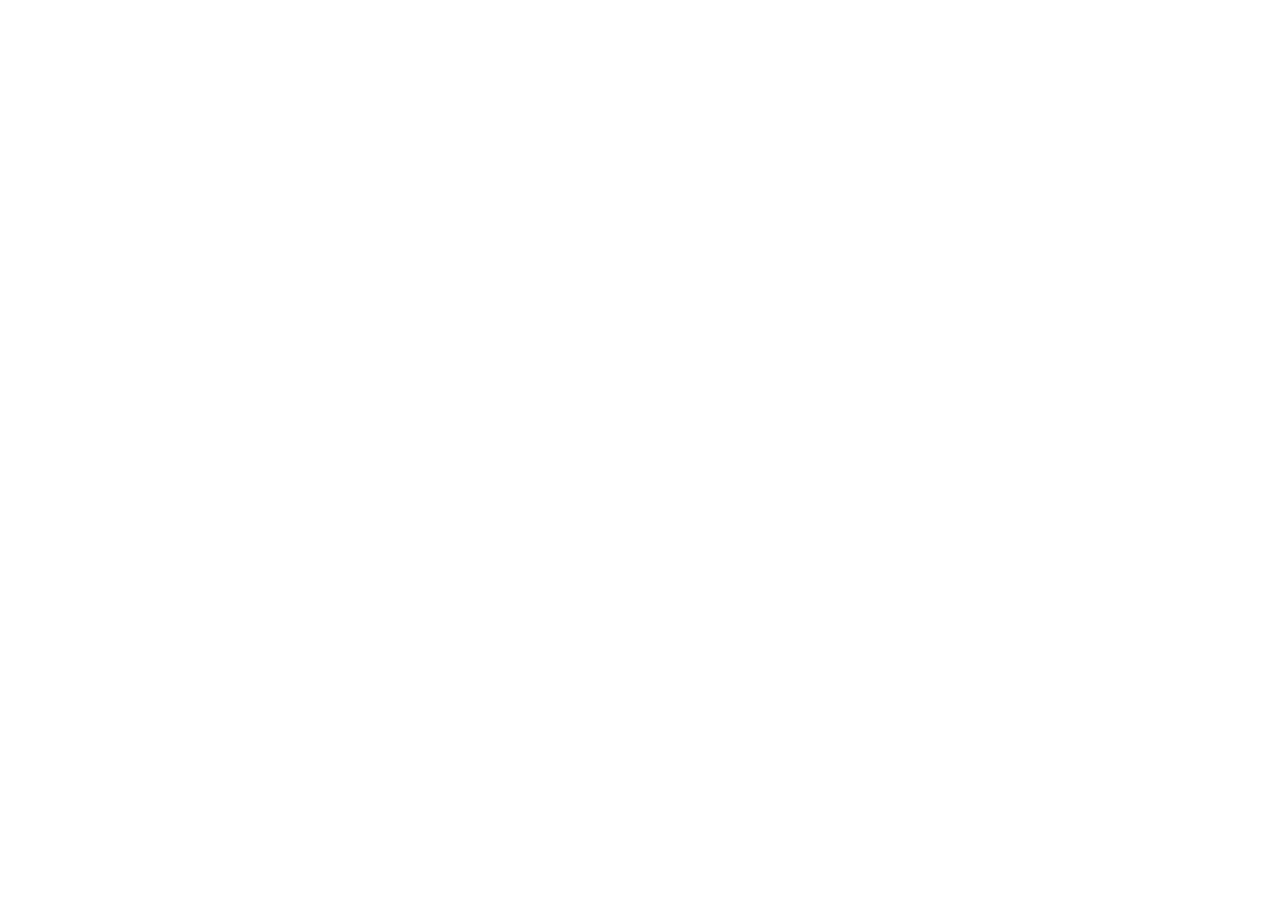
==== index.html @ e88a52ca "first commit" ====
<!doctype html>
<html>
	<head>
		<meta charset="utf-8" />
		<meta name="viewport" content="width=device-width, initial-scale=1" />
		
		<link rel="modulepreload" href="/ghep-da/_app/immutable/entry/start.B8akgxy8.js">
		<link rel="modulepreload" href="/ghep-da/_app/immutable/chunks/RvyqiwTi.js">
		<link rel="modulepreload" href="/ghep-da/_app/immutable/chunks/qVnacgpW.js">
		<link rel="modulepreload" href="/ghep-da/_app/immutable/chunks/nzvyoVDv.js">
		<link rel="modulepreload" href="/ghep-da/_app/immutable/entry/app._p0578_1.js">
		<link rel="modulepreload" href="/ghep-da/_app/immutable/chunks/DMdN1Bwp.js">
		<link rel="modulepreload" href="/ghep-da/_app/immutable/chunks/BqWfTajJ.js">
		<link rel="modulepreload" href="/ghep-da/_app/immutable/chunks/BIAjFwUL.js">
		<link rel="modulepreload" href="/ghep-da/_app/immutable/chunks/Cmm3eBKK.js">
	</head>
	<body data-sveltekit-preload-data="hover">
		<div style="display: contents">
			<script>
				{
					__sveltekit_5ertg0 = {
						base: "/ghep-da",
						assets: "/ghep-da"
					};

					const element = document.currentScript.parentElement;

					Promise.all([
						import("/ghep-da/_app/immutable/entry/start.B8akgxy8.js"),
						import("/ghep-da/_app/immutable/entry/app._p0578_1.js")
					]).then(([kit, app]) => {
						kit.start(app, element);
					});
				}
			</script>
		</div>
	</body>
</html>
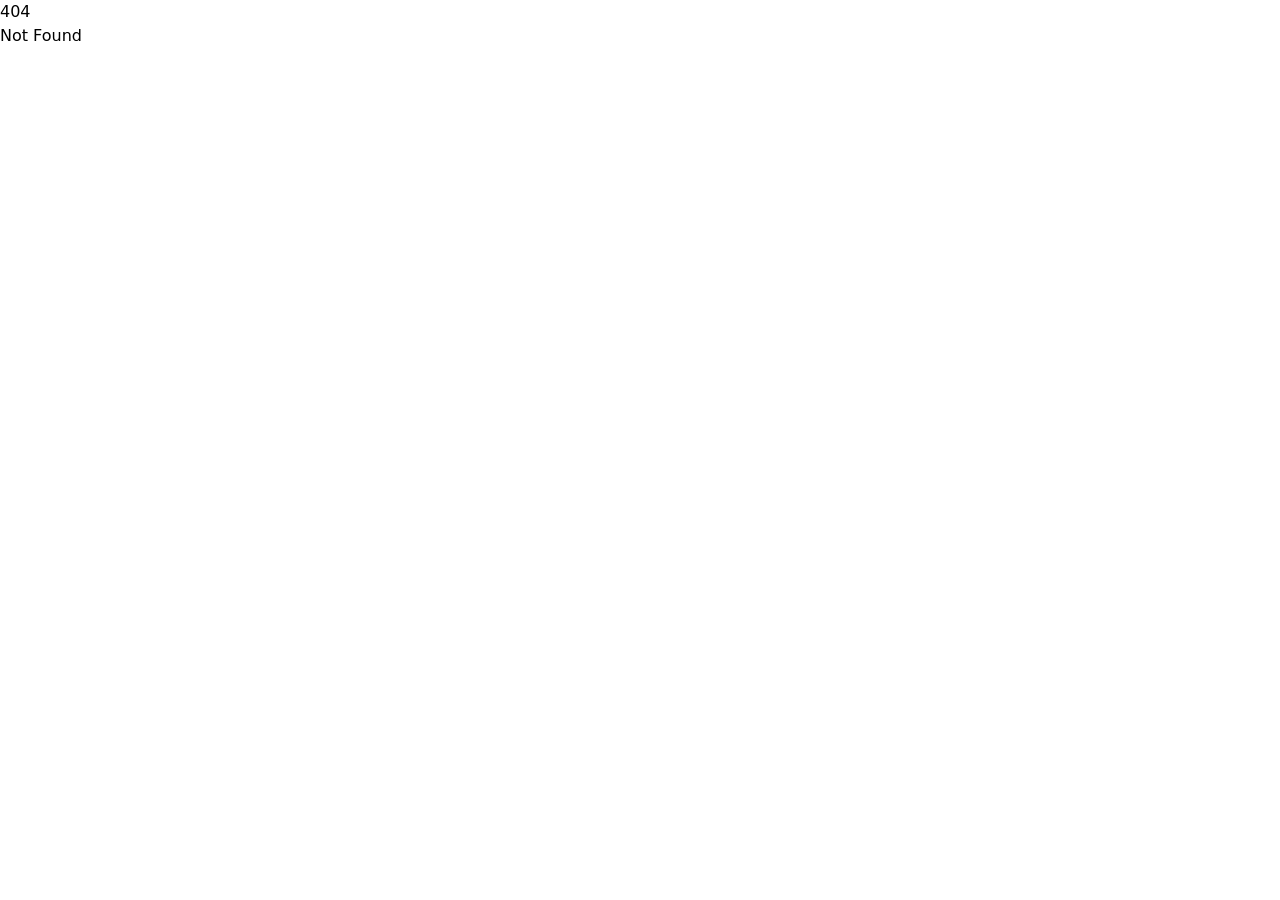
==== commit d057e265: "event 1-5-2026" ====
--- a/index.html
+++ b/index.html
@@ -4,30 +4,29 @@
 		<meta charset="utf-8" />
 		<meta name="viewport" content="width=device-width, initial-scale=1" />
 		
-		<link rel="modulepreload" href="/ghep-da/_app/immutable/entry/start.B8akgxy8.js">
-		<link rel="modulepreload" href="/ghep-da/_app/immutable/chunks/RvyqiwTi.js">
-		<link rel="modulepreload" href="/ghep-da/_app/immutable/chunks/qVnacgpW.js">
-		<link rel="modulepreload" href="/ghep-da/_app/immutable/chunks/nzvyoVDv.js">
-		<link rel="modulepreload" href="/ghep-da/_app/immutable/entry/app._p0578_1.js">
-		<link rel="modulepreload" href="/ghep-da/_app/immutable/chunks/DMdN1Bwp.js">
-		<link rel="modulepreload" href="/ghep-da/_app/immutable/chunks/BqWfTajJ.js">
-		<link rel="modulepreload" href="/ghep-da/_app/immutable/chunks/BIAjFwUL.js">
-		<link rel="modulepreload" href="/ghep-da/_app/immutable/chunks/Cmm3eBKK.js">
+		<link rel="modulepreload" href="/_app/immutable/entry/start.GFQPeJXT.js">
+		<link rel="modulepreload" href="/_app/immutable/chunks/DWwSs8hM.js">
+		<link rel="modulepreload" href="/_app/immutable/chunks/qVnacgpW.js">
+		<link rel="modulepreload" href="/_app/immutable/chunks/nzvyoVDv.js">
+		<link rel="modulepreload" href="/_app/immutable/entry/app.C7_nuBjX.js">
+		<link rel="modulepreload" href="/_app/immutable/chunks/DMdN1Bwp.js">
+		<link rel="modulepreload" href="/_app/immutable/chunks/BqWfTajJ.js">
+		<link rel="modulepreload" href="/_app/immutable/chunks/BIAjFwUL.js">
+		<link rel="modulepreload" href="/_app/immutable/chunks/Cmm3eBKK.js">
 	</head>
 	<body data-sveltekit-preload-data="hover">
 		<div style="display: contents">
 			<script>
 				{
-					__sveltekit_5ertg0 = {
-						base: "/ghep-da",
-						assets: "/ghep-da"
+					__sveltekit_12xw9n8 = {
+						base: ""
 					};
 
 					const element = document.currentScript.parentElement;
 
 					Promise.all([
-						import("/ghep-da/_app/immutable/entry/start.B8akgxy8.js"),
-						import("/ghep-da/_app/immutable/entry/app._p0578_1.js")
+						import("/_app/immutable/entry/start.GFQPeJXT.js"),
+						import("/_app/immutable/entry/app.C7_nuBjX.js")
 					]).then(([kit, app]) => {
 						kit.start(app, element);
 					});
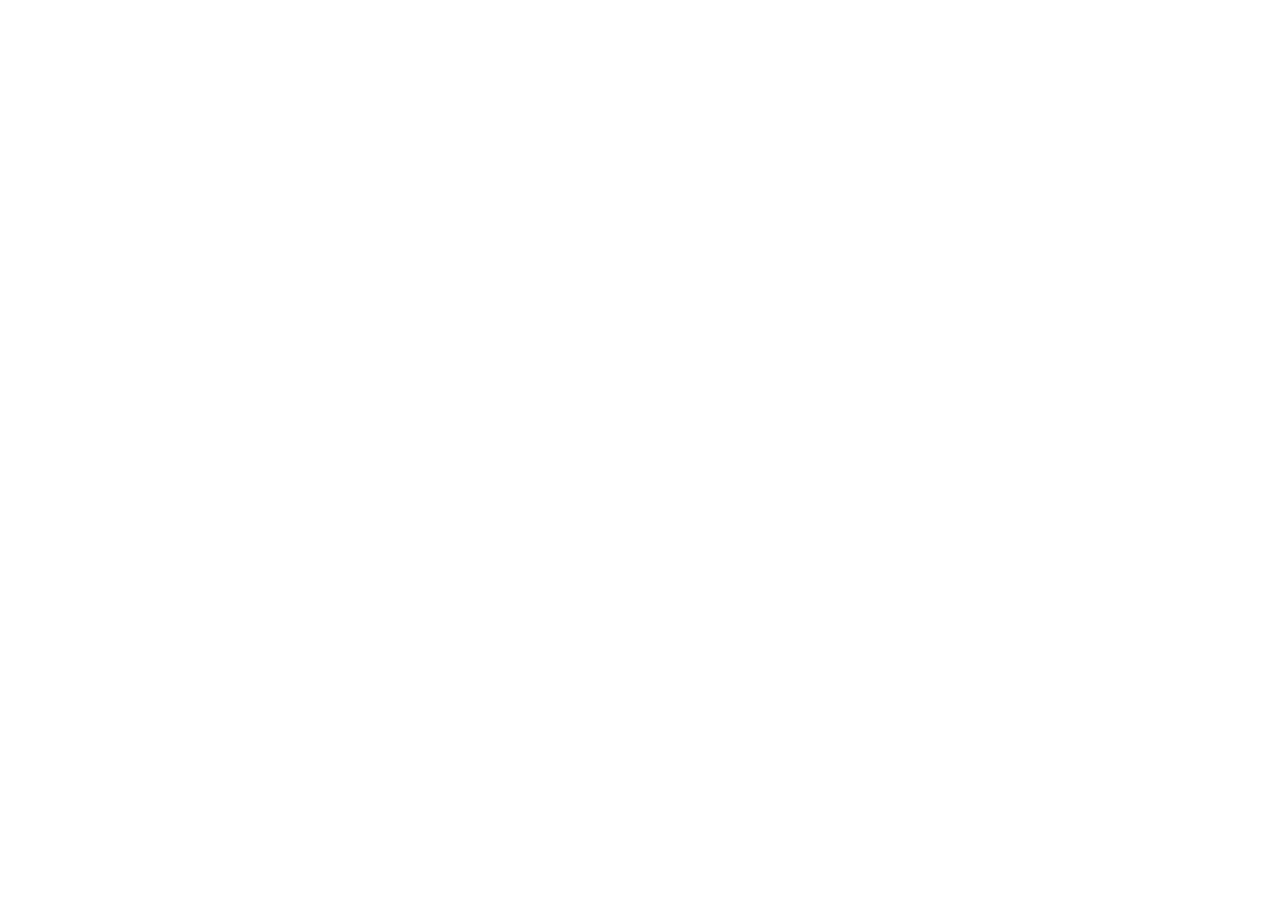
==== commit 84f443d4: "fix path" ====
--- a/index.html
+++ b/index.html
@@ -4,29 +4,30 @@
 		<meta charset="utf-8" />
 		<meta name="viewport" content="width=device-width, initial-scale=1" />
 		
-		<link rel="modulepreload" href="/_app/immutable/entry/start.GFQPeJXT.js">
-		<link rel="modulepreload" href="/_app/immutable/chunks/DWwSs8hM.js">
-		<link rel="modulepreload" href="/_app/immutable/chunks/qVnacgpW.js">
-		<link rel="modulepreload" href="/_app/immutable/chunks/nzvyoVDv.js">
-		<link rel="modulepreload" href="/_app/immutable/entry/app.C7_nuBjX.js">
-		<link rel="modulepreload" href="/_app/immutable/chunks/DMdN1Bwp.js">
-		<link rel="modulepreload" href="/_app/immutable/chunks/BqWfTajJ.js">
-		<link rel="modulepreload" href="/_app/immutable/chunks/BIAjFwUL.js">
-		<link rel="modulepreload" href="/_app/immutable/chunks/Cmm3eBKK.js">
+		<link rel="modulepreload" href="/ghep-da/_app/immutable/entry/start.CTq-byC5.js">
+		<link rel="modulepreload" href="/ghep-da/_app/immutable/chunks/DQ9Lifiw.js">
+		<link rel="modulepreload" href="/ghep-da/_app/immutable/chunks/qVnacgpW.js">
+		<link rel="modulepreload" href="/ghep-da/_app/immutable/chunks/nzvyoVDv.js">
+		<link rel="modulepreload" href="/ghep-da/_app/immutable/entry/app.DrGfWScj.js">
+		<link rel="modulepreload" href="/ghep-da/_app/immutable/chunks/DMdN1Bwp.js">
+		<link rel="modulepreload" href="/ghep-da/_app/immutable/chunks/BqWfTajJ.js">
+		<link rel="modulepreload" href="/ghep-da/_app/immutable/chunks/BIAjFwUL.js">
+		<link rel="modulepreload" href="/ghep-da/_app/immutable/chunks/Cmm3eBKK.js">
 	</head>
 	<body data-sveltekit-preload-data="hover">
 		<div style="display: contents">
 			<script>
 				{
-					__sveltekit_12xw9n8 = {
-						base: ""
+					__sveltekit_1a7sxhb = {
+						base: "/ghep-da",
+						assets: "/ghep-da"
 					};
 
 					const element = document.currentScript.parentElement;
 
 					Promise.all([
-						import("/_app/immutable/entry/start.GFQPeJXT.js"),
-						import("/_app/immutable/entry/app.C7_nuBjX.js")
+						import("/ghep-da/_app/immutable/entry/start.CTq-byC5.js"),
+						import("/ghep-da/_app/immutable/entry/app.DrGfWScj.js")
 					]).then(([kit, app]) => {
 						kit.start(app, element);
 					});
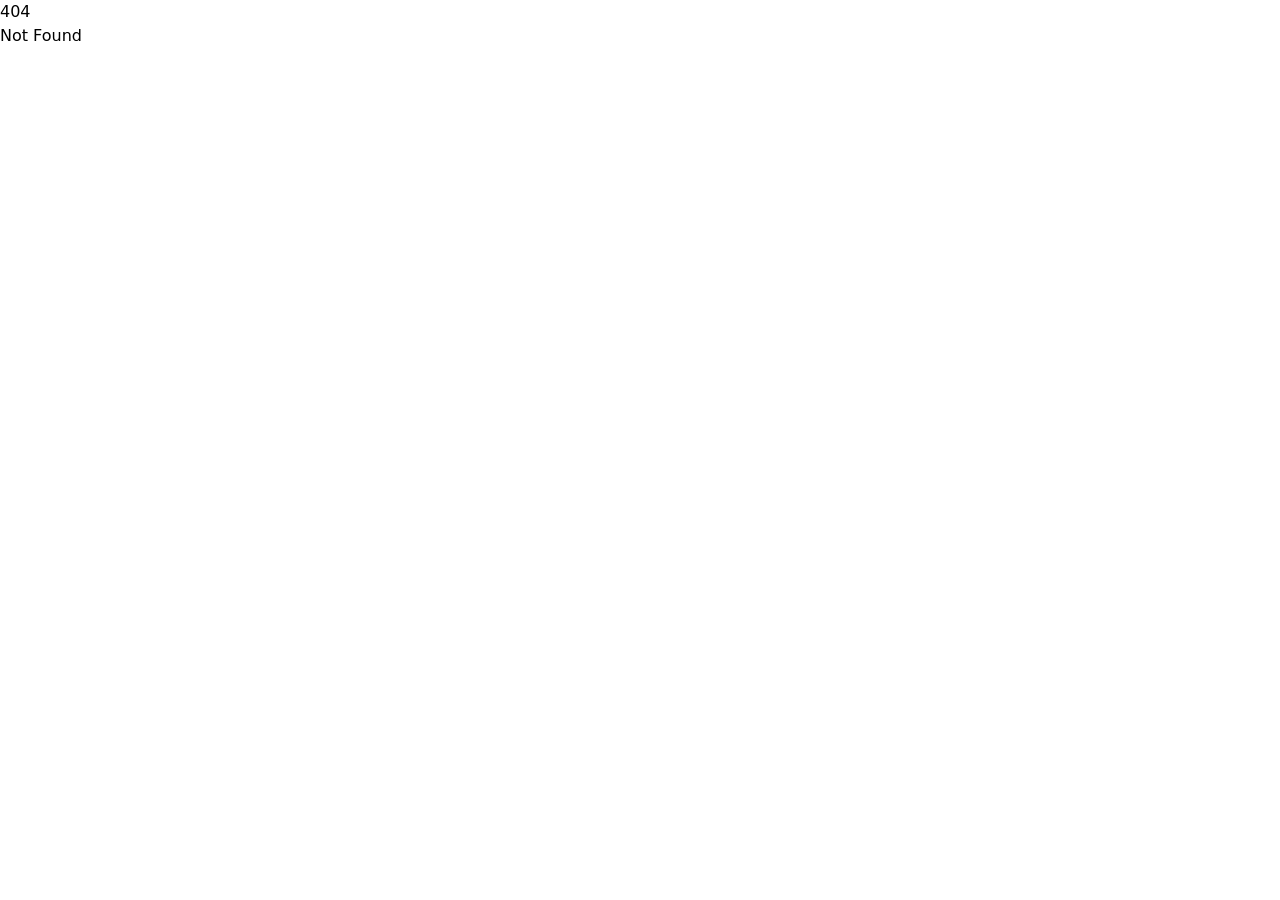
==== commit 1c1ee42e: "fix getStoneUrl" ====
--- a/index.html
+++ b/index.html
@@ -4,30 +4,29 @@
 		<meta charset="utf-8" />
 		<meta name="viewport" content="width=device-width, initial-scale=1" />
 		
-		<link rel="modulepreload" href="/ghep-da/_app/immutable/entry/start.CTq-byC5.js">
-		<link rel="modulepreload" href="/ghep-da/_app/immutable/chunks/DQ9Lifiw.js">
-		<link rel="modulepreload" href="/ghep-da/_app/immutable/chunks/qVnacgpW.js">
-		<link rel="modulepreload" href="/ghep-da/_app/immutable/chunks/nzvyoVDv.js">
-		<link rel="modulepreload" href="/ghep-da/_app/immutable/entry/app.DrGfWScj.js">
-		<link rel="modulepreload" href="/ghep-da/_app/immutable/chunks/DMdN1Bwp.js">
-		<link rel="modulepreload" href="/ghep-da/_app/immutable/chunks/BqWfTajJ.js">
-		<link rel="modulepreload" href="/ghep-da/_app/immutable/chunks/BIAjFwUL.js">
-		<link rel="modulepreload" href="/ghep-da/_app/immutable/chunks/Cmm3eBKK.js">
+		<link rel="modulepreload" href="/_app/immutable/entry/start.0i8qnzSw.js">
+		<link rel="modulepreload" href="/_app/immutable/chunks/CJ3cY6W4.js">
+		<link rel="modulepreload" href="/_app/immutable/chunks/qVnacgpW.js">
+		<link rel="modulepreload" href="/_app/immutable/chunks/nzvyoVDv.js">
+		<link rel="modulepreload" href="/_app/immutable/entry/app.Db0zvduF.js">
+		<link rel="modulepreload" href="/_app/immutable/chunks/DMdN1Bwp.js">
+		<link rel="modulepreload" href="/_app/immutable/chunks/BqWfTajJ.js">
+		<link rel="modulepreload" href="/_app/immutable/chunks/BIAjFwUL.js">
+		<link rel="modulepreload" href="/_app/immutable/chunks/Cmm3eBKK.js">
 	</head>
 	<body data-sveltekit-preload-data="hover">
 		<div style="display: contents">
 			<script>
 				{
-					__sveltekit_1a7sxhb = {
-						base: "/ghep-da",
-						assets: "/ghep-da"
+					__sveltekit_1djn9br = {
+						base: ""
 					};
 
 					const element = document.currentScript.parentElement;
 
 					Promise.all([
-						import("/ghep-da/_app/immutable/entry/start.CTq-byC5.js"),
-						import("/ghep-da/_app/immutable/entry/app.DrGfWScj.js")
+						import("/_app/immutable/entry/start.0i8qnzSw.js"),
+						import("/_app/immutable/entry/app.Db0zvduF.js")
 					]).then(([kit, app]) => {
 						kit.start(app, element);
 					});
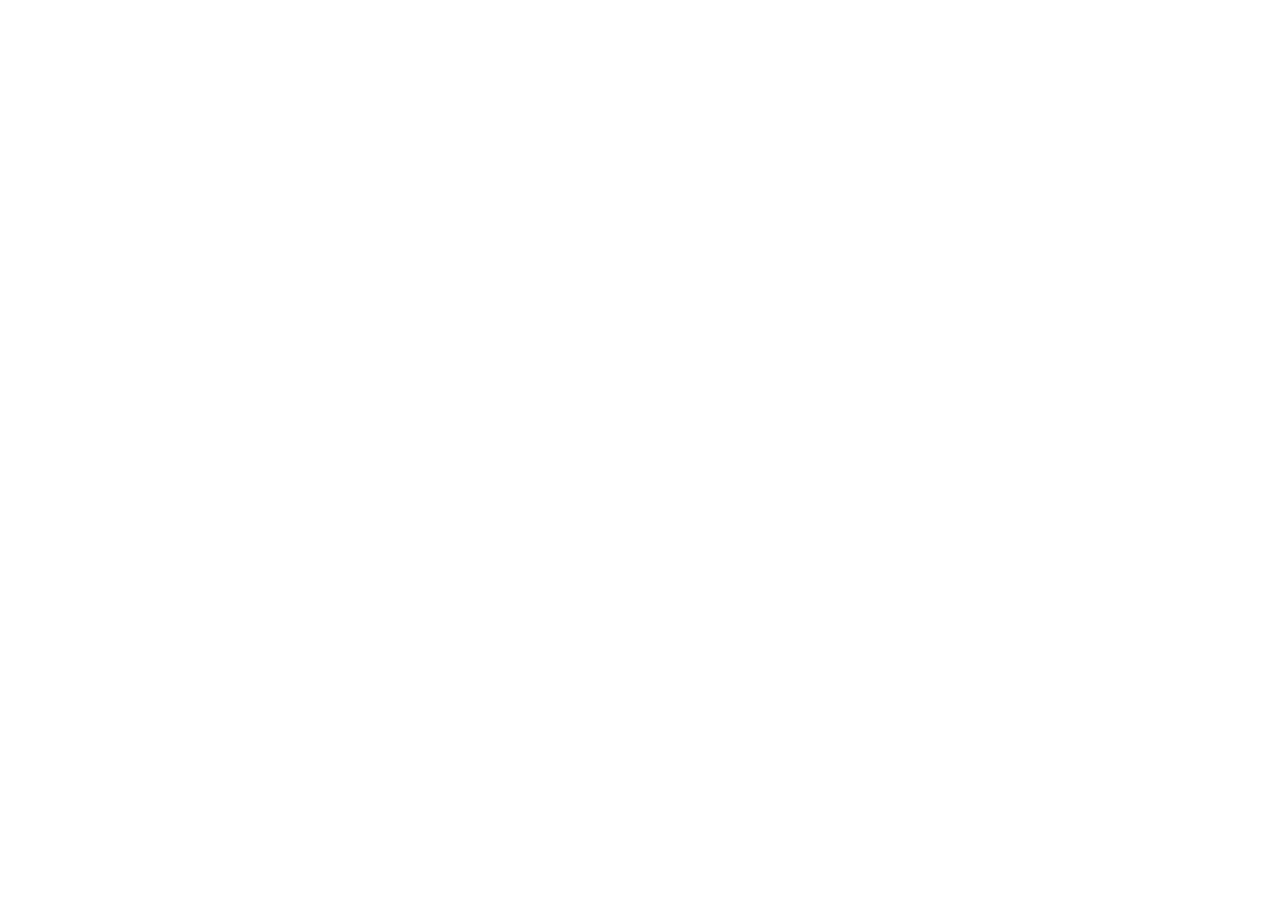
==== commit 55fc034b: "fix base path 2" ====
--- a/index.html
+++ b/index.html
@@ -4,29 +4,30 @@
 		<meta charset="utf-8" />
 		<meta name="viewport" content="width=device-width, initial-scale=1" />
 		
-		<link rel="modulepreload" href="/_app/immutable/entry/start.0i8qnzSw.js">
-		<link rel="modulepreload" href="/_app/immutable/chunks/CJ3cY6W4.js">
-		<link rel="modulepreload" href="/_app/immutable/chunks/qVnacgpW.js">
-		<link rel="modulepreload" href="/_app/immutable/chunks/nzvyoVDv.js">
-		<link rel="modulepreload" href="/_app/immutable/entry/app.Db0zvduF.js">
-		<link rel="modulepreload" href="/_app/immutable/chunks/DMdN1Bwp.js">
-		<link rel="modulepreload" href="/_app/immutable/chunks/BqWfTajJ.js">
-		<link rel="modulepreload" href="/_app/immutable/chunks/BIAjFwUL.js">
-		<link rel="modulepreload" href="/_app/immutable/chunks/Cmm3eBKK.js">
+		<link rel="modulepreload" href="/ghep-da/_app/immutable/entry/start.BQsb2jQR.js">
+		<link rel="modulepreload" href="/ghep-da/_app/immutable/chunks/0RuHODaI.js">
+		<link rel="modulepreload" href="/ghep-da/_app/immutable/chunks/qVnacgpW.js">
+		<link rel="modulepreload" href="/ghep-da/_app/immutable/chunks/nzvyoVDv.js">
+		<link rel="modulepreload" href="/ghep-da/_app/immutable/entry/app.XdFkSs10.js">
+		<link rel="modulepreload" href="/ghep-da/_app/immutable/chunks/DMdN1Bwp.js">
+		<link rel="modulepreload" href="/ghep-da/_app/immutable/chunks/BqWfTajJ.js">
+		<link rel="modulepreload" href="/ghep-da/_app/immutable/chunks/BIAjFwUL.js">
+		<link rel="modulepreload" href="/ghep-da/_app/immutable/chunks/Cmm3eBKK.js">
 	</head>
 	<body data-sveltekit-preload-data="hover">
 		<div style="display: contents">
 			<script>
 				{
-					__sveltekit_1djn9br = {
-						base: ""
+					__sveltekit_1dsgdjq = {
+						base: "/ghep-da",
+						assets: "/ghep-da"
 					};
 
 					const element = document.currentScript.parentElement;
 
 					Promise.all([
-						import("/_app/immutable/entry/start.0i8qnzSw.js"),
-						import("/_app/immutable/entry/app.Db0zvduF.js")
+						import("/ghep-da/_app/immutable/entry/start.BQsb2jQR.js"),
+						import("/ghep-da/_app/immutable/entry/app.XdFkSs10.js")
 					]).then(([kit, app]) => {
 						kit.start(app, element);
 					});
